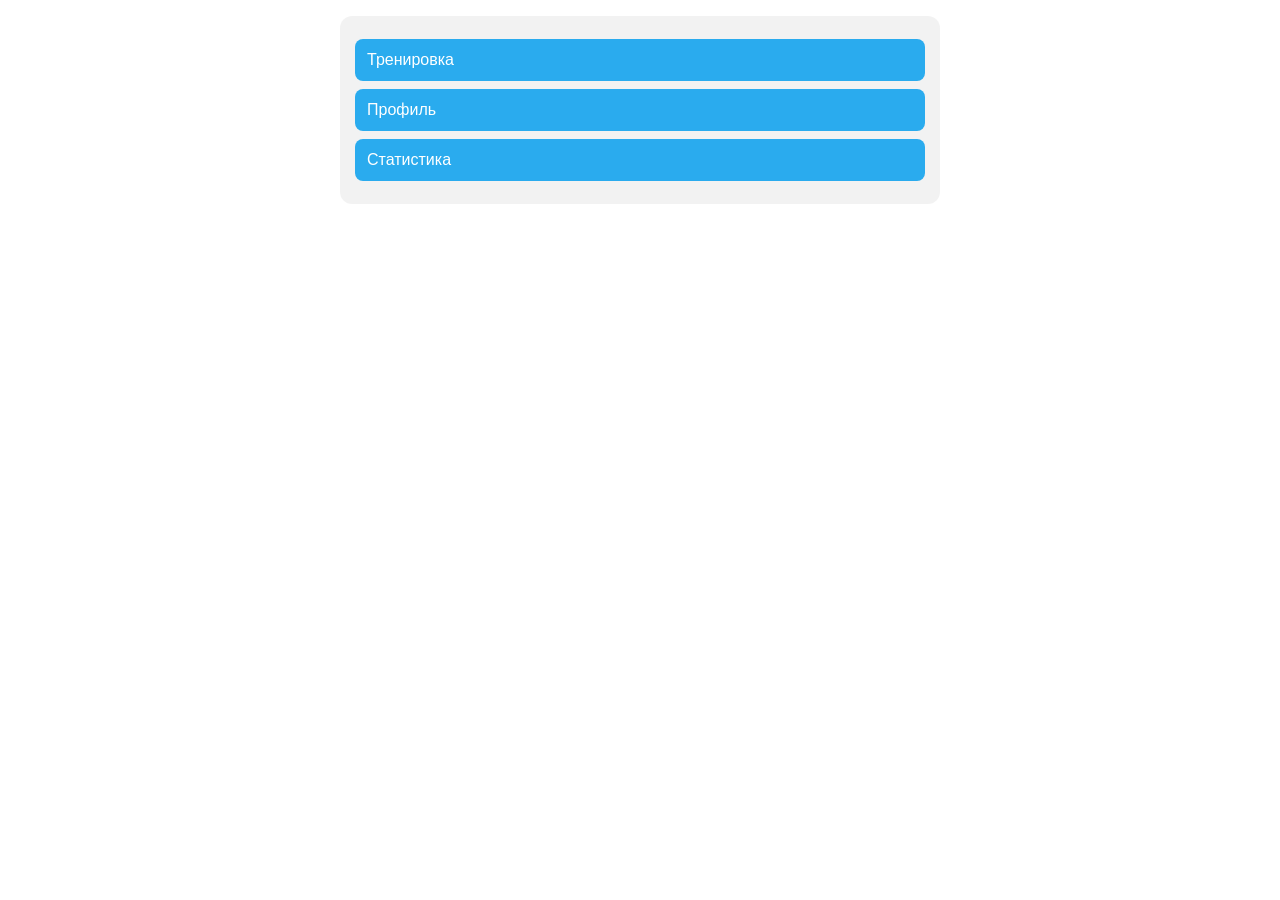
==== docs/index.html @ 4fbbc81f "Update content" ====
<!DOCTYPE html>
<html>
<head>
    <meta charset="UTF-8">
    <meta name="viewport" content="width=device-width, initial-scale=1.0">
    <title>Fitness Tracker</title>
    <script src="https://telegram.org/js/telegram-web-app.js"></script>
    <link rel="stylesheet" href="css/styles.css">
</head>
<body>
    <div id="app">
        <div id="loading" style="display: none;">
            <div class="spinner"></div>
        </div>

        <!-- Главное меню -->
        <div class="section" id="main-menu">
            <div class="menu-item" onclick="showSection('workout')">
                <i class="icon workout-icon"></i>
                <span>Тренировка</span>
            </div>
            <div class="menu-item" onclick="showSection('profile')">
                <i class="icon profile-icon"></i>
                <span>Профиль</span>
            </div>
            <div class="menu-item" onclick="showSection('statistics')">
                <i class="icon stats-icon"></i>
                <span>Статистика</span>
            </div>
        </div>

        <!-- Секция тренировки -->
        <div class="section hidden" id="workout-section">
            <div class="workout-types">
                <button class="workout-type" data-type="cardio">Кардио</button>
                <button class="workout-type" data-type="strength">Силовая</button>
                <button class="workout-type" data-type="yoga">Йога</button>
            </div>
            <div id="active-workout" class="hidden">
                <div class="timer">00:00</div>
                <div class="workout-stats">
                    <div class="stat">
                        <span class="label">Калории</span>
                        <span class="value" id="calories">0</span>
                    </div>
                </div>
                <button class="btn-finish" onclick="finishWorkout()">Завершить</button>
            </div>
        </div>

        <!-- Секция профиля -->
        <div class="section hidden" id="profile-section">
            <form id="profile-form">
                <div class="form-group">
                    <label>Возраст</label>
                    <input type="number" name="age" required>
                </div>
                <div class="form-group">
                    <label>Рост (см)</label>
                    <input type="number" name="height" required>
                </div>
                <div class="form-group">
                    <label>Вес (кг)</label>
                    <input type="number" name="weight" required>
                </div>
                <div class="form-group">
                    <label>Уровень подготовки</label>
                    <select name="fitness_level" required>
                        <option value="beginner">Начинающий</option>
                        <option value="intermediate">Средний</option>
                        <option value="advanced">Продвинутый</option>
                    </select>
                </div>
                <button type="submit" class="btn-save">Сохранить</button>
            </form>
        </div>

        <!-- Секция статистики -->
        <div class="section hidden" id="statistics-section">
            <div class="stats-summary">
                <div class="stat-card">
                    <span class="stat-label">Тренировок</span>
                    <span class="stat-value" id="total-workouts">0</span>
                </div>
                <div class="stat-card">
                    <span class="stat-label">Калорий сожжено</span>
                    <span class="stat-value" id="total-calories">0</span>
                </div>
            </div>
            <div id="workout-history"></div>
        </div>
    </div>

    <script src="js/app.js"></script>
    <script src="js/workout.js"></script>
    <script src="js/profile.js"></script>
</body>
</html>
---- docs/css/styles.css ----
:root {
    --tg-theme-bg-color: #fff;
    --tg-theme-text-color: #000;
    --tg-theme-button-color: #2AABEE;
    --tg-theme-button-text-color: #fff;
}

body {
    margin: 0;
    padding: 0;
    font-family: -apple-system, BlinkMacSystemFont, 'Segoe UI', Roboto, Oxygen, Ubuntu, Cantarell, 'Open Sans', 'Helvetica Neue', sans-serif;
    background-color: var(--tg-theme-bg-color);
    color: var(--tg-theme-text-color);
}

#app {
    max-width: 600px;
    margin: 0 auto;
    padding: 16px;
}

.section {
    margin-bottom: 20px;
    padding: 15px;
    border-radius: 12px;
    background: rgba(0, 0, 0, 0.05);
}

.hidden {
    display: none;
}

/* Меню */
.menu-item {
    display: flex;
    align-items: center;
    padding: 12px;
    margin: 8px 0;
    border-radius: 8px;
    background: var(--tg-theme-button-color);
    color: var(--tg-theme-button-text-color);
    cursor: pointer;
}

/* Формы */
.form-group {
    margin-bottom: 15px;
}

input, select {
    width: 100%;
    padding: 8px;
    border: 1px solid #ddd;
    border-radius: 4px;
    margin-top: 4px;
}

button {
    background: var(--tg-theme-button-color);
    color: var(--tg-theme-button-text-color);
    border: none;
    padding: 10px 20px;
    border-radius: 8px;
    width: 100%;
    cursor: pointer;
}

/* Тренировка */
.workout-types {
    display: grid;
    grid-template-columns: repeat(auto-fit, minmax(100px, 1fr));
    gap: 10px;
    margin-bottom: 20px;
}

.timer {
    font-size: 48px;
    text-align: center;
    margin: 20px 0;
}

/* Статистика */
.stats-summary {
    display: grid;
    grid-template-columns: repeat(2, 1fr);
    gap: 15px;
}

.stat-card {
    background: rgba(0, 0, 0, 0.1);
    padding: 15px;
    border-radius: 8px;
    text-align: center;
}

/* Загрузка */
#loading {
    position: fixed;
    top: 0;
    left: 0;
    right: 0;
    bottom: 0;
    background: rgba(0, 0, 0, 0.5);
    display: flex;
    justify-content: center;
    align-items: center;
    z-index: 1000;
}

.spinner {
    width: 40px;
    height: 40px;
    border: 4px solid #f3f3f3;
    border-top: 4px solid var(--tg-theme-button-color);
    border-radius: 50%;
    animation: spin 1s linear infinite;
}

@keyframes spin {
    0% { transform: rotate(0deg); }
    100% { transform: rotate(360deg); }
}

/* История тренировок */
.workout-history-item {
    background: rgba(0, 0, 0, 0.05);
    border-radius: 8px;
    padding: 12px;
    margin-bottom: 8px;
    display: grid;
    grid-template-columns: 1fr 2fr 1fr;
    align-items: center;
}

.workout-type {
    font-weight: bold;
}

.workout-stats {
    display: flex;
    justify-content: space-around;
}

.workout-date {
    text-align: right;
    color: var(--tg-theme-hint-color);
    font-size: 0.9em;
}
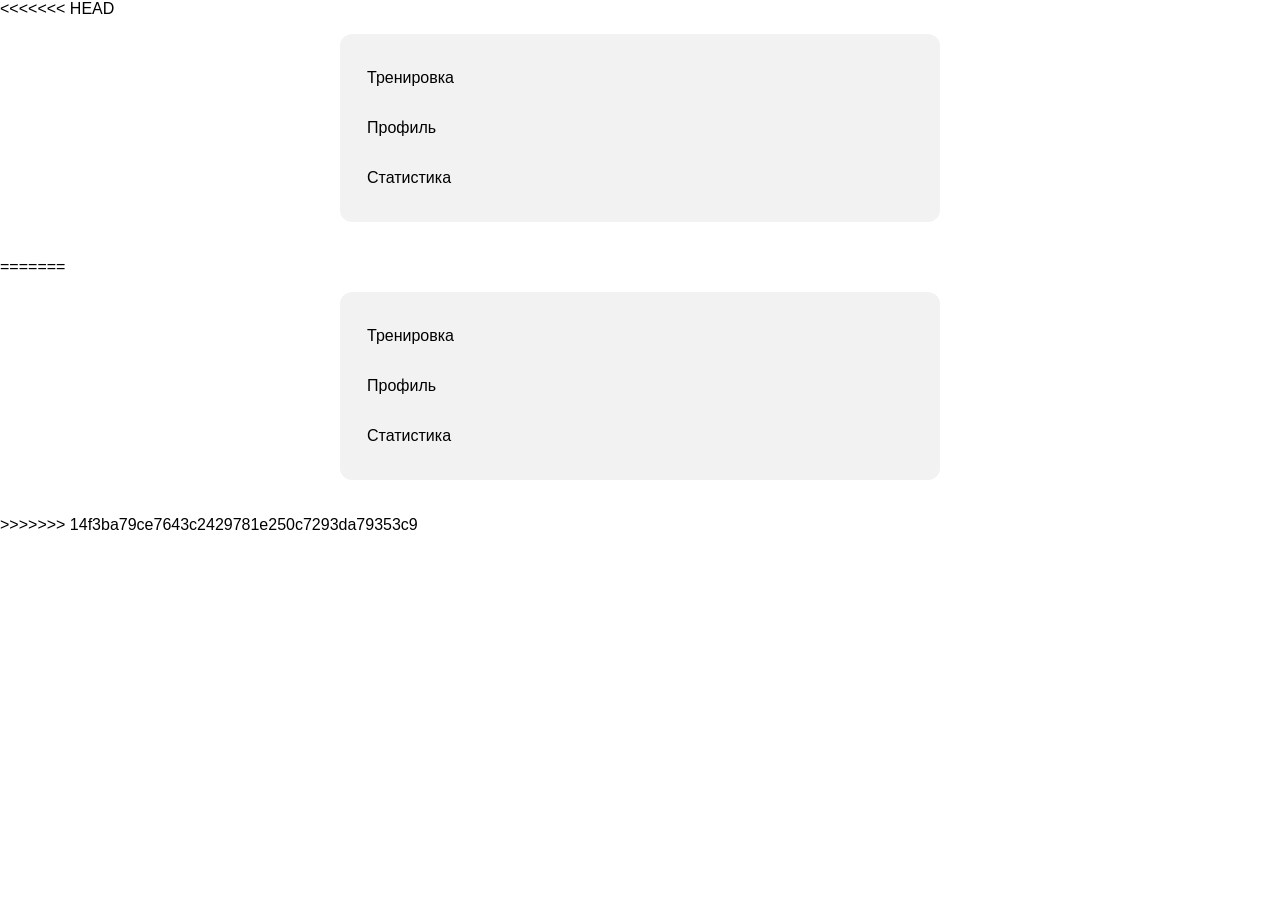
==== commit 09e66593: "Update content" ====
--- a/docs/index.html
+++ b/docs/index.html
@@ -1,3 +1,4 @@
+<<<<<<< HEAD
 <!DOCTYPE html>
 <html>
 <head>
@@ -95,4 +96,103 @@
     <script src="js/workout.js"></script>
     <script src="js/profile.js"></script>
 </body>
+=======
+<!DOCTYPE html>
+<html>
+<head>
+    <meta charset="UTF-8">
+    <meta name="viewport" content="width=device-width, initial-scale=1.0">
+    <title>Fitness Tracker</title>
+    <script src="https://telegram.org/js/telegram-web-app.js"></script>
+    <link rel="stylesheet" href="css/styles.css">
+</head>
+<body>
+    <div id="app">
+        <div id="loading" style="display: none;">
+            <div class="spinner"></div>
+        </div>
+
+        <!-- Главное меню -->
+        <div class="section" id="main-menu">
+            <div class="menu-item" onclick="showSection('workout')">
+                <i class="icon workout-icon"></i>
+                <span>Тренировка</span>
+            </div>
+            <div class="menu-item" onclick="showSection('profile')">
+                <i class="icon profile-icon"></i>
+                <span>Профиль</span>
+            </div>
+            <div class="menu-item" onclick="showSection('statistics')">
+                <i class="icon stats-icon"></i>
+                <span>Статистика</span>
+            </div>
+        </div>
+
+        <!-- Секция тренировки -->
+        <div class="section hidden" id="workout-section">
+            <div class="workout-types">
+                <button class="workout-type" data-type="cardio">Кардио</button>
+                <button class="workout-type" data-type="strength">Силовая</button>
+                <button class="workout-type" data-type="yoga">Йога</button>
+            </div>
+            <div id="active-workout" class="hidden">
+                <div class="timer">00:00</div>
+                <div class="workout-stats">
+                    <div class="stat">
+                        <span class="label">Калории</span>
+                        <span class="value" id="calories">0</span>
+                    </div>
+                </div>
+                <button class="btn-finish" onclick="finishWorkout()">Завершить</button>
+            </div>
+        </div>
+
+        <!-- Секция профиля -->
+        <div class="section hidden" id="profile-section">
+            <form id="profile-form">
+                <div class="form-group">
+                    <label>Возраст</label>
+                    <input type="number" name="age" required>
+                </div>
+                <div class="form-group">
+                    <label>Рост (см)</label>
+                    <input type="number" name="height" required>
+                </div>
+                <div class="form-group">
+                    <label>Вес (кг)</label>
+                    <input type="number" name="weight" required>
+                </div>
+                <div class="form-group">
+                    <label>Уровень подготовки</label>
+                    <select name="fitness_level" required>
+                        <option value="beginner">Начинающий</option>
+                        <option value="intermediate">Средний</option>
+                        <option value="advanced">Продвинутый</option>
+                    </select>
+                </div>
+                <button type="submit" class="btn-save">Сохранить</button>
+            </form>
+        </div>
+
+        <!-- Секция статистики -->
+        <div class="section hidden" id="statistics-section">
+            <div class="stats-summary">
+                <div class="stat-card">
+                    <span class="stat-label">Тренировок</span>
+                    <span class="stat-value" id="total-workouts">0</span>
+                </div>
+                <div class="stat-card">
+                    <span class="stat-label">Калорий сожжено</span>
+                    <span class="stat-value" id="total-calories">0</span>
+                </div>
+            </div>
+            <div id="workout-history"></div>
+        </div>
+    </div>
+
+    <script src="js/app.js"></script>
+    <script src="js/workout.js"></script>
+    <script src="js/profile.js"></script>
+</body>
+>>>>>>> 14f3ba79ce7643c2429781e250c7293da79353c9
 </html> 
--- a/docs/css/styles.css
+++ b/docs/css/styles.css
@@ -1,3 +1,4 @@
+<<<<<<< HEAD
 :root {
     --tg-theme-bg-color: #fff;
     --tg-theme-text-color: #000;
@@ -145,4 +146,153 @@
     text-align: right;
     color: var(--tg-theme-hint-color);
     font-size: 0.9em;
+=======
+:root {
+    --tg-theme-bg-color: #fff;
+    --tg-theme-text-color: #000;
+    --tg-theme-button-color: #2AABEE;
+    --tg-theme-button-text-color: #fff;
+}
+
+body {
+    margin: 0;
+    padding: 0;
+    font-family: -apple-system, BlinkMacSystemFont, 'Segoe UI', Roboto, Oxygen, Ubuntu, Cantarell, 'Open Sans', 'Helvetica Neue', sans-serif;
+    background-color: var(--tg-theme-bg-color);
+    color: var(--tg-theme-text-color);
+}
+
+#app {
+    max-width: 600px;
+    margin: 0 auto;
+    padding: 16px;
+}
+
+.section {
+    margin-bottom: 20px;
+    padding: 15px;
+    border-radius: 12px;
+    background: rgba(0, 0, 0, 0.05);
+}
+
+.hidden {
+    display: none;
+}
+
+/* Меню */
+.menu-item {
+    display: flex;
+    align-items: center;
+    padding: 12px;
+    margin: 8px 0;
+    border-radius: 8px;
+    background: var(--tg-theme-button-color);
+    color: var(--tg-theme-button-text-color);
+    cursor: pointer;
+}
+
+/* Формы */
+.form-group {
+    margin-bottom: 15px;
+}
+
+input, select {
+    width: 100%;
+    padding: 8px;
+    border: 1px solid #ddd;
+    border-radius: 4px;
+    margin-top: 4px;
+}
+
+button {
+    background: var(--tg-theme-button-color);
+    color: var(--tg-theme-button-text-color);
+    border: none;
+    padding: 10px 20px;
+    border-radius: 8px;
+    width: 100%;
+    cursor: pointer;
+}
+
+/* Тренировка */
+.workout-types {
+    display: grid;
+    grid-template-columns: repeat(auto-fit, minmax(100px, 1fr));
+    gap: 10px;
+    margin-bottom: 20px;
+}
+
+.timer {
+    font-size: 48px;
+    text-align: center;
+    margin: 20px 0;
+}
+
+/* Статистика */
+.stats-summary {
+    display: grid;
+    grid-template-columns: repeat(2, 1fr);
+    gap: 15px;
+}
+
+.stat-card {
+    background: rgba(0, 0, 0, 0.1);
+    padding: 15px;
+    border-radius: 8px;
+    text-align: center;
+}
+
+/* Загрузка */
+#loading {
+    position: fixed;
+    top: 0;
+    left: 0;
+    right: 0;
+    bottom: 0;
+    background: rgba(0, 0, 0, 0.5);
+    display: flex;
+    justify-content: center;
+    align-items: center;
+    z-index: 1000;
+}
+
+.spinner {
+    width: 40px;
+    height: 40px;
+    border: 4px solid #f3f3f3;
+    border-top: 4px solid var(--tg-theme-button-color);
+    border-radius: 50%;
+    animation: spin 1s linear infinite;
+}
+
+@keyframes spin {
+    0% { transform: rotate(0deg); }
+    100% { transform: rotate(360deg); }
+}
+
+/* История тренировок */
+.workout-history-item {
+    background: rgba(0, 0, 0, 0.05);
+    border-radius: 8px;
+    padding: 12px;
+    margin-bottom: 8px;
+    display: grid;
+    grid-template-columns: 1fr 2fr 1fr;
+    align-items: center;
+}
+
+.workout-type {
+    font-weight: bold;
+}
+
+.workout-stats {
+    display: flex;
+    justify-content: space-around;
+}
+
+.workout-date {
+    text-align: right;
+    color: var(--tg-theme-hint-color);
+    font-size: 0.9em;
+>>>>>>> 14f3ba79ce7643c2429781e250c7293da79353c9
 } 
--- a/docs/css/styles.css
+++ b/docs/css/styles.css
@@ -1,3 +1,4 @@
+<<<<<<< HEAD
 :root {
     --tg-theme-bg-color: #fff;
     --tg-theme-text-color: #000;
@@ -145,4 +146,153 @@
     text-align: right;
     color: var(--tg-theme-hint-color);
     font-size: 0.9em;
+=======
+:root {
+    --tg-theme-bg-color: #fff;
+    --tg-theme-text-color: #000;
+    --tg-theme-button-color: #2AABEE;
+    --tg-theme-button-text-color: #fff;
+}
+
+body {
+    margin: 0;
+    padding: 0;
+    font-family: -apple-system, BlinkMacSystemFont, 'Segoe UI', Roboto, Oxygen, Ubuntu, Cantarell, 'Open Sans', 'Helvetica Neue', sans-serif;
+    background-color: var(--tg-theme-bg-color);
+    color: var(--tg-theme-text-color);
+}
+
+#app {
+    max-width: 600px;
+    margin: 0 auto;
+    padding: 16px;
+}
+
+.section {
+    margin-bottom: 20px;
+    padding: 15px;
+    border-radius: 12px;
+    background: rgba(0, 0, 0, 0.05);
+}
+
+.hidden {
+    display: none;
+}
+
+/* Меню */
+.menu-item {
+    display: flex;
+    align-items: center;
+    padding: 12px;
+    margin: 8px 0;
+    border-radius: 8px;
+    background: var(--tg-theme-button-color);
+    color: var(--tg-theme-button-text-color);
+    cursor: pointer;
+}
+
+/* Формы */
+.form-group {
+    margin-bottom: 15px;
+}
+
+input, select {
+    width: 100%;
+    padding: 8px;
+    border: 1px solid #ddd;
+    border-radius: 4px;
+    margin-top: 4px;
+}
+
+button {
+    background: var(--tg-theme-button-color);
+    color: var(--tg-theme-button-text-color);
+    border: none;
+    padding: 10px 20px;
+    border-radius: 8px;
+    width: 100%;
+    cursor: pointer;
+}
+
+/* Тренировка */
+.workout-types {
+    display: grid;
+    grid-template-columns: repeat(auto-fit, minmax(100px, 1fr));
+    gap: 10px;
+    margin-bottom: 20px;
+}
+
+.timer {
+    font-size: 48px;
+    text-align: center;
+    margin: 20px 0;
+}
+
+/* Статистика */
+.stats-summary {
+    display: grid;
+    grid-template-columns: repeat(2, 1fr);
+    gap: 15px;
+}
+
+.stat-card {
+    background: rgba(0, 0, 0, 0.1);
+    padding: 15px;
+    border-radius: 8px;
+    text-align: center;
+}
+
+/* Загрузка */
+#loading {
+    position: fixed;
+    top: 0;
+    left: 0;
+    right: 0;
+    bottom: 0;
+    background: rgba(0, 0, 0, 0.5);
+    display: flex;
+    justify-content: center;
+    align-items: center;
+    z-index: 1000;
+}
+
+.spinner {
+    width: 40px;
+    height: 40px;
+    border: 4px solid #f3f3f3;
+    border-top: 4px solid var(--tg-theme-button-color);
+    border-radius: 50%;
+    animation: spin 1s linear infinite;
+}
+
+@keyframes spin {
+    0% { transform: rotate(0deg); }
+    100% { transform: rotate(360deg); }
+}
+
+/* История тренировок */
+.workout-history-item {
+    background: rgba(0, 0, 0, 0.05);
+    border-radius: 8px;
+    padding: 12px;
+    margin-bottom: 8px;
+    display: grid;
+    grid-template-columns: 1fr 2fr 1fr;
+    align-items: center;
+}
+
+.workout-type {
+    font-weight: bold;
+}
+
+.workout-stats {
+    display: flex;
+    justify-content: space-around;
+}
+
+.workout-date {
+    text-align: right;
+    color: var(--tg-theme-hint-color);
+    font-size: 0.9em;
+>>>>>>> 14f3ba79ce7643c2429781e250c7293da79353c9
 } 
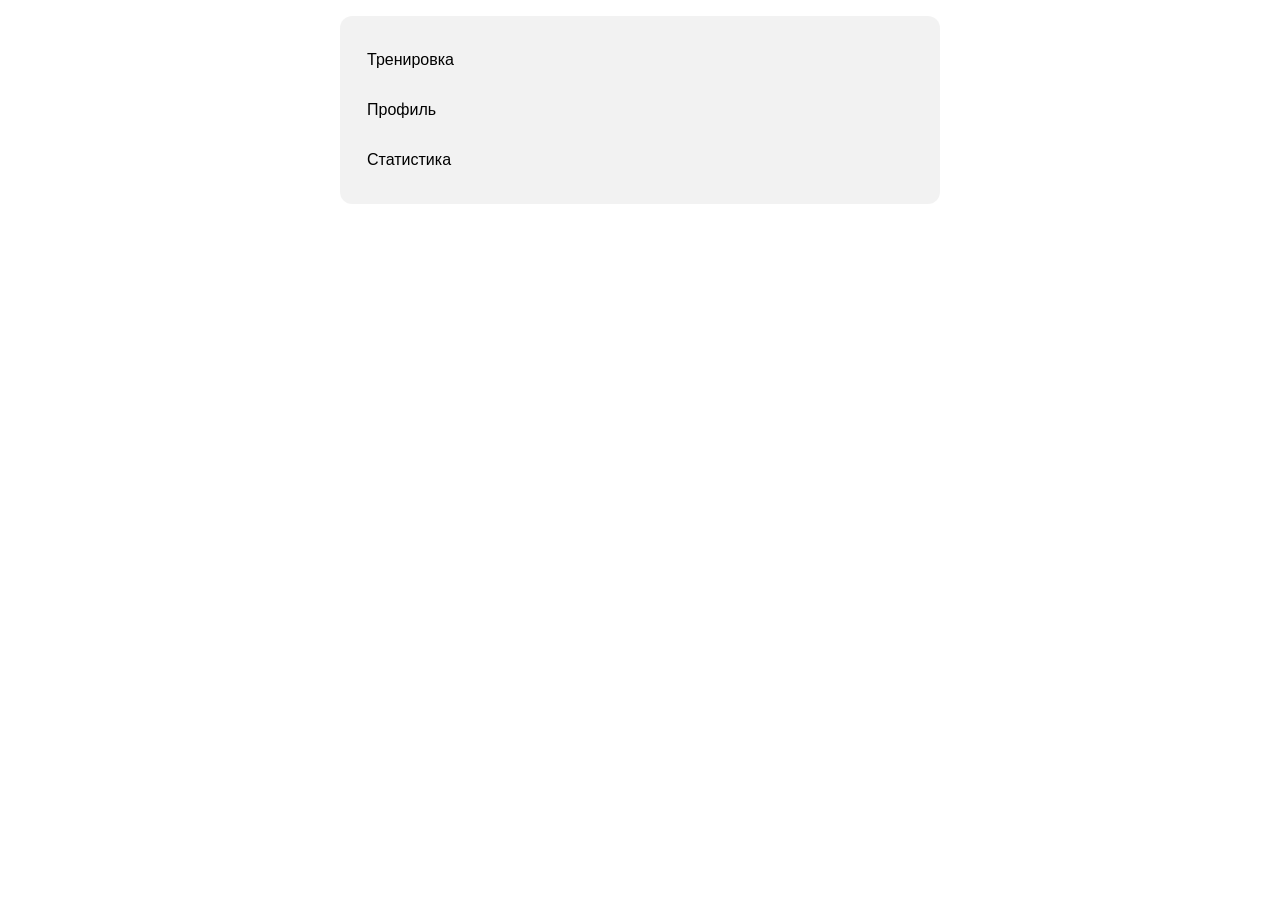
==== commit d6a569da: "Update content" ====
--- a/docs/index.html
+++ b/docs/index.html
@@ -1,4 +1,3 @@
-<<<<<<< HEAD
 <!DOCTYPE html>
 <html>
 <head>
@@ -92,107 +91,9 @@
         </div>
     </div>
 
-    <script src="js/app.js"></script>
-    <script src="js/workout.js"></script>
-    <script src="js/profile.js"></script>
+    <!-- Важно: порядок подключения скриптов имеет значение -->
+    <script src="js/app.js"></script>      <!-- Основные функции и состояние -->
+    <script src="js/profile.js"></script>  <!-- Функции профиля -->
+    <script src="js/workout.js"></script>  <!-- Функции тренировок -->
 </body>
-=======
-<!DOCTYPE html>
-<html>
-<head>
-    <meta charset="UTF-8">
-    <meta name="viewport" content="width=device-width, initial-scale=1.0">
-    <title>Fitness Tracker</title>
-    <script src="https://telegram.org/js/telegram-web-app.js"></script>
-    <link rel="stylesheet" href="css/styles.css">
-</head>
-<body>
-    <div id="app">
-        <div id="loading" style="display: none;">
-            <div class="spinner"></div>
-        </div>
-
-        <!-- Главное меню -->
-        <div class="section" id="main-menu">
-            <div class="menu-item" onclick="showSection('workout')">
-                <i class="icon workout-icon"></i>
-                <span>Тренировка</span>
-            </div>
-            <div class="menu-item" onclick="showSection('profile')">
-                <i class="icon profile-icon"></i>
-                <span>Профиль</span>
-            </div>
-            <div class="menu-item" onclick="showSection('statistics')">
-                <i class="icon stats-icon"></i>
-                <span>Статистика</span>
-            </div>
-        </div>
-
-        <!-- Секция тренировки -->
-        <div class="section hidden" id="workout-section">
-            <div class="workout-types">
-                <button class="workout-type" data-type="cardio">Кардио</button>
-                <button class="workout-type" data-type="strength">Силовая</button>
-                <button class="workout-type" data-type="yoga">Йога</button>
-            </div>
-            <div id="active-workout" class="hidden">
-                <div class="timer">00:00</div>
-                <div class="workout-stats">
-                    <div class="stat">
-                        <span class="label">Калории</span>
-                        <span class="value" id="calories">0</span>
-                    </div>
-                </div>
-                <button class="btn-finish" onclick="finishWorkout()">Завершить</button>
-            </div>
-        </div>
-
-        <!-- Секция профиля -->
-        <div class="section hidden" id="profile-section">
-            <form id="profile-form">
-                <div class="form-group">
-                    <label>Возраст</label>
-                    <input type="number" name="age" required>
-                </div>
-                <div class="form-group">
-                    <label>Рост (см)</label>
-                    <input type="number" name="height" required>
-                </div>
-                <div class="form-group">
-                    <label>Вес (кг)</label>
-                    <input type="number" name="weight" required>
-                </div>
-                <div class="form-group">
-                    <label>Уровень подготовки</label>
-                    <select name="fitness_level" required>
-                        <option value="beginner">Начинающий</option>
-                        <option value="intermediate">Средний</option>
-                        <option value="advanced">Продвинутый</option>
-                    </select>
-                </div>
-                <button type="submit" class="btn-save">Сохранить</button>
-            </form>
-        </div>
-
-        <!-- Секция статистики -->
-        <div class="section hidden" id="statistics-section">
-            <div class="stats-summary">
-                <div class="stat-card">
-                    <span class="stat-label">Тренировок</span>
-                    <span class="stat-value" id="total-workouts">0</span>
-                </div>
-                <div class="stat-card">
-                    <span class="stat-label">Калорий сожжено</span>
-                    <span class="stat-value" id="total-calories">0</span>
-                </div>
-            </div>
-            <div id="workout-history"></div>
-        </div>
-    </div>
-
-    <script src="js/app.js"></script>
-    <script src="js/workout.js"></script>
-    <script src="js/profile.js"></script>
-</body>
->>>>>>> 14f3ba79ce7643c2429781e250c7293da79353c9
 </html> 
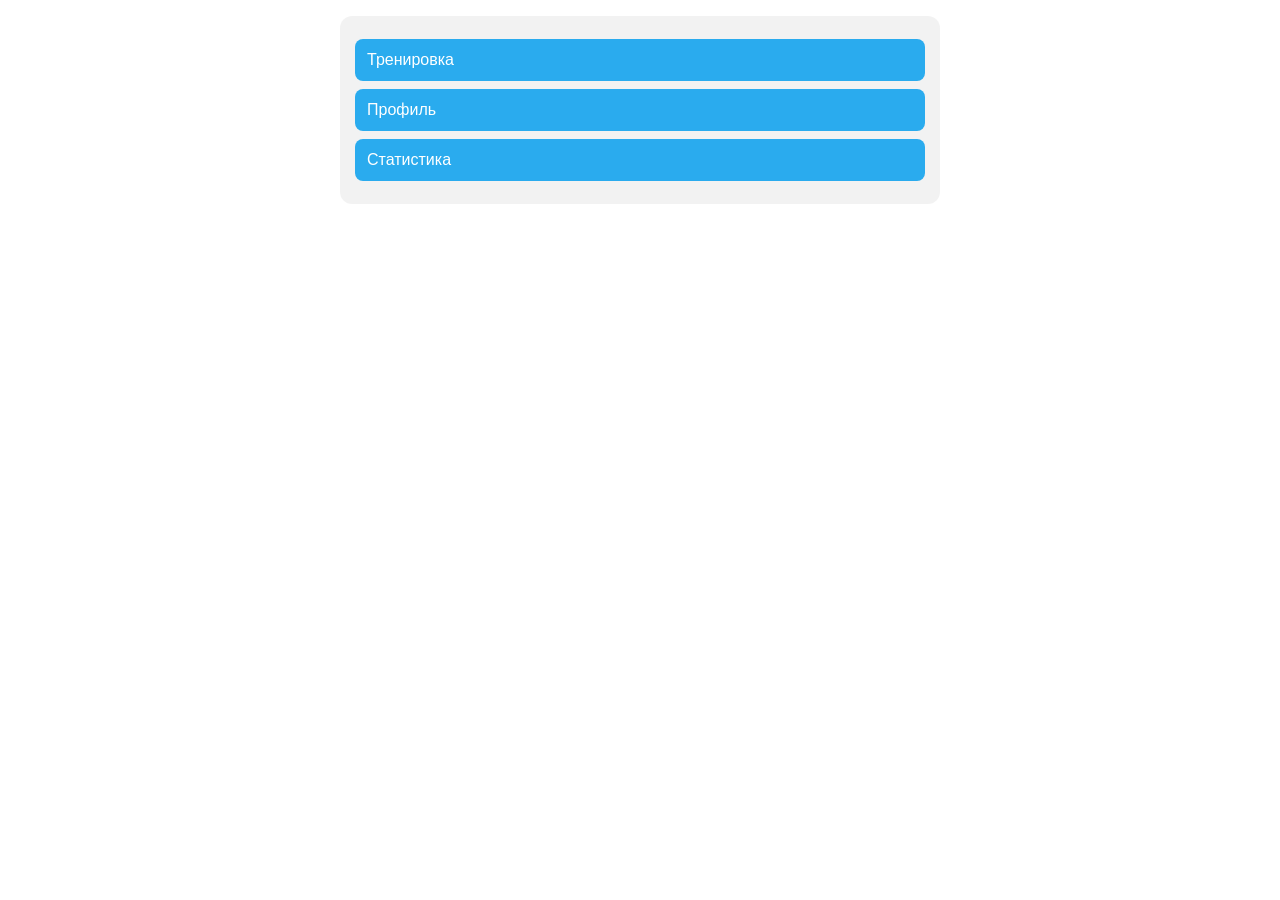
==== commit 7a21cb92: "Update content" ====
--- a/docs/index.html
+++ b/docs/index.html
@@ -32,9 +32,9 @@
         <!-- Секция тренировки -->
         <div class="section hidden" id="workout-section">
             <div class="workout-types">
-                <button class="workout-type" data-type="cardio">Кардио</button>
-                <button class="workout-type" data-type="strength">Силовая</button>
-                <button class="workout-type" data-type="yoga">Йога</button>
+                <button class="workout-type" data-type="cardio" onclick="startWorkout('cardio')">Кардио</button>
+                <button class="workout-type" data-type="strength" onclick="startWorkout('strength')">Силовая</button>
+                <button class="workout-type" data-type="yoga" onclick="startWorkout('yoga')">Йога</button>
             </div>
             <div id="active-workout" class="hidden">
                 <div class="timer">00:00</div>
@@ -50,18 +50,24 @@
 
         <!-- Секция профиля -->
         <div class="section hidden" id="profile-section">
-            <form id="profile-form">
+            <form id="profile-form" onsubmit="saveProfile(event)">
+                <div class="profile-photo">
+                    <img id="profile-image" src="img/default-avatar.png" alt="Profile Photo">
+                    <button type="button" onclick="uploadProfilePhoto()" class="btn-upload">
+                        Загрузить фото
+                    </button>
+                </div>
                 <div class="form-group">
                     <label>Возраст</label>
-                    <input type="number" name="age" required>
+                    <input type="number" name="age" required min="14" max="100">
                 </div>
                 <div class="form-group">
                     <label>Рост (см)</label>
-                    <input type="number" name="height" required>
+                    <input type="number" name="height" required min="100" max="250">
                 </div>
                 <div class="form-group">
                     <label>Вес (кг)</label>
-                    <input type="number" name="weight" required>
+                    <input type="number" name="weight" required min="30" max="300">
                 </div>
                 <div class="form-group">
                     <label>Уровень подготовки</label>
@@ -95,5 +101,35 @@
     <script src="js/app.js"></script>      <!-- Основные функции и состояние -->
     <script src="js/profile.js"></script>  <!-- Функции профиля -->
     <script src="js/workout.js"></script>  <!-- Функции тренировок -->
+
+    <script>
+    // Функция для загрузки фото профиля
+    function uploadProfilePhoto() {
+        if (tg.WebApp.platform === 'tdesktop') {
+            // Для десктопной версии
+            tg.showPopup({
+                title: 'Загрузка фото',
+                message: 'Используйте мобильное приложение для загрузки фото'
+            });
+        } else {
+            // Для мобильной версии
+            tg.expand();
+            tg.showScanQrPopup({
+                text: 'Выберите фото'
+            }, function(file) {
+                if (file) {
+                    document.getElementById('profile-image').src = URL.createObjectURL(file);
+                }
+            });
+        }
+    }
+
+    // Инициализация WebApp
+    window.addEventListener('load', function() {
+        tg.ready();
+        // Устанавливаем основной цвет кнопок
+        document.documentElement.style.setProperty('--tg-theme-button-color', tg.MainButton.color);
+    });
+    </script>
 </body>
 </html> 
--- a/docs/css/styles.css
+++ b/docs/css/styles.css
@@ -1,4 +1,3 @@
-<<<<<<< HEAD
 :root {
     --tg-theme-bg-color: #fff;
     --tg-theme-text-color: #000;
@@ -146,153 +145,4 @@
     text-align: right;
     color: var(--tg-theme-hint-color);
     font-size: 0.9em;
-=======
-:root {
-    --tg-theme-bg-color: #fff;
-    --tg-theme-text-color: #000;
-    --tg-theme-button-color: #2AABEE;
-    --tg-theme-button-text-color: #fff;
-}
-
-body {
-    margin: 0;
-    padding: 0;
-    font-family: -apple-system, BlinkMacSystemFont, 'Segoe UI', Roboto, Oxygen, Ubuntu, Cantarell, 'Open Sans', 'Helvetica Neue', sans-serif;
-    background-color: var(--tg-theme-bg-color);
-    color: var(--tg-theme-text-color);
-}
-
-#app {
-    max-width: 600px;
-    margin: 0 auto;
-    padding: 16px;
-}
-
-.section {
-    margin-bottom: 20px;
-    padding: 15px;
-    border-radius: 12px;
-    background: rgba(0, 0, 0, 0.05);
-}
-
-.hidden {
-    display: none;
-}
-
-/* Меню */
-.menu-item {
-    display: flex;
-    align-items: center;
-    padding: 12px;
-    margin: 8px 0;
-    border-radius: 8px;
-    background: var(--tg-theme-button-color);
-    color: var(--tg-theme-button-text-color);
-    cursor: pointer;
-}
-
-/* Формы */
-.form-group {
-    margin-bottom: 15px;
-}
-
-input, select {
-    width: 100%;
-    padding: 8px;
-    border: 1px solid #ddd;
-    border-radius: 4px;
-    margin-top: 4px;
-}
-
-button {
-    background: var(--tg-theme-button-color);
-    color: var(--tg-theme-button-text-color);
-    border: none;
-    padding: 10px 20px;
-    border-radius: 8px;
-    width: 100%;
-    cursor: pointer;
-}
-
-/* Тренировка */
-.workout-types {
-    display: grid;
-    grid-template-columns: repeat(auto-fit, minmax(100px, 1fr));
-    gap: 10px;
-    margin-bottom: 20px;
-}
-
-.timer {
-    font-size: 48px;
-    text-align: center;
-    margin: 20px 0;
-}
-
-/* Статистика */
-.stats-summary {
-    display: grid;
-    grid-template-columns: repeat(2, 1fr);
-    gap: 15px;
-}
-
-.stat-card {
-    background: rgba(0, 0, 0, 0.1);
-    padding: 15px;
-    border-radius: 8px;
-    text-align: center;
-}
-
-/* Загрузка */
-#loading {
-    position: fixed;
-    top: 0;
-    left: 0;
-    right: 0;
-    bottom: 0;
-    background: rgba(0, 0, 0, 0.5);
-    display: flex;
-    justify-content: center;
-    align-items: center;
-    z-index: 1000;
-}
-
-.spinner {
-    width: 40px;
-    height: 40px;
-    border: 4px solid #f3f3f3;
-    border-top: 4px solid var(--tg-theme-button-color);
-    border-radius: 50%;
-    animation: spin 1s linear infinite;
-}
-
-@keyframes spin {
-    0% { transform: rotate(0deg); }
-    100% { transform: rotate(360deg); }
-}
-
-/* История тренировок */
-.workout-history-item {
-    background: rgba(0, 0, 0, 0.05);
-    border-radius: 8px;
-    padding: 12px;
-    margin-bottom: 8px;
-    display: grid;
-    grid-template-columns: 1fr 2fr 1fr;
-    align-items: center;
-}
-
-.workout-type {
-    font-weight: bold;
-}
-
-.workout-stats {
-    display: flex;
-    justify-content: space-around;
-}
-
-.workout-date {
-    text-align: right;
-    color: var(--tg-theme-hint-color);
-    font-size: 0.9em;
->>>>>>> 14f3ba79ce7643c2429781e250c7293da79353c9
 } 
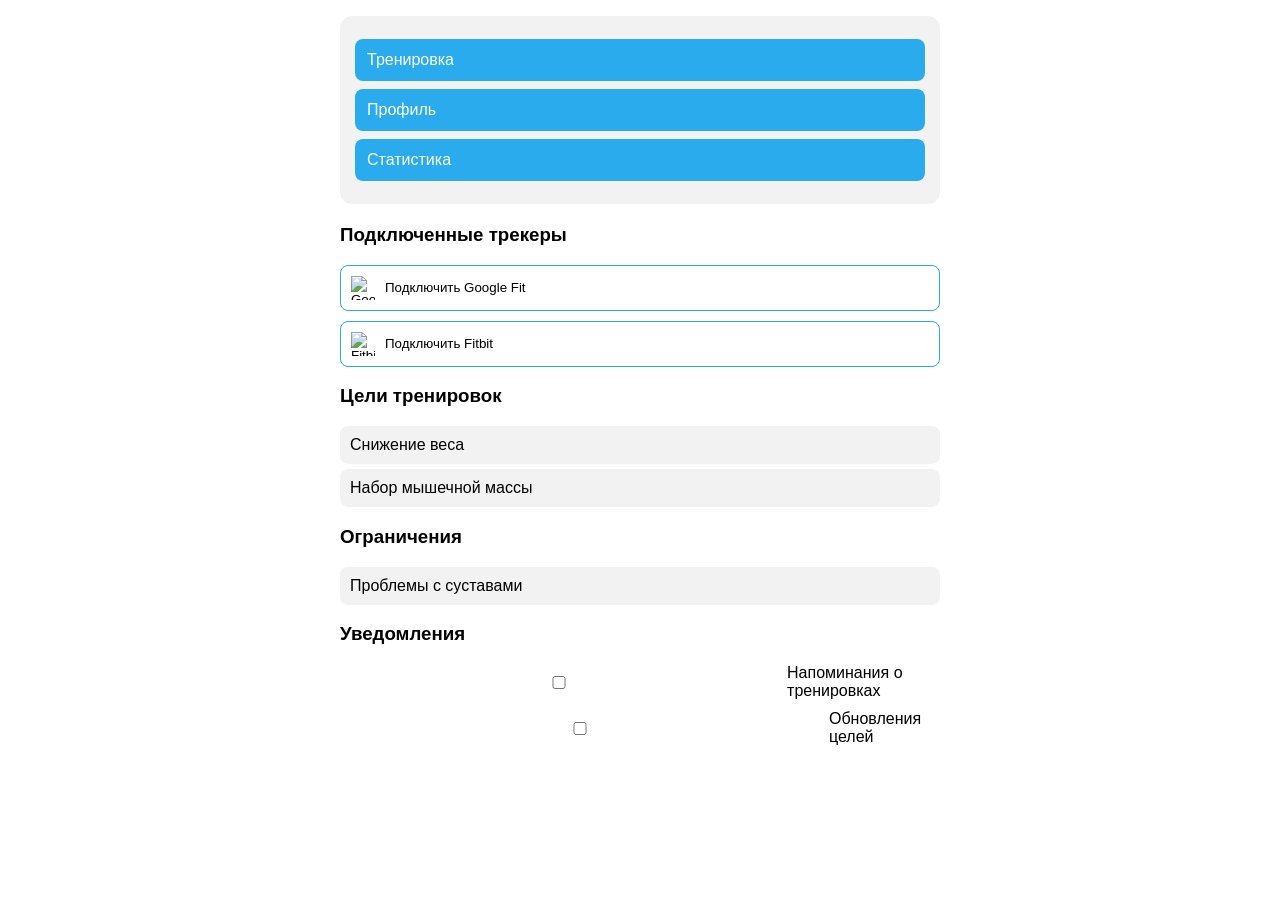
==== commit ed3403c6: "Update content" ====
--- a/docs/index.html
+++ b/docs/index.html
@@ -95,12 +95,57 @@
             </div>
             <div id="workout-history"></div>
         </div>
+
+        <!-- В секции настроек -->
+        <div class="settings-section">
+            <h3>Подключенные трекеры</h3>
+            <div class="trackers">
+                <button onclick="connectTracker('googlefit')" class="tracker-button">
+                    <img src="img/googlefit-logo.png" alt="Google Fit">
+                    Подключить Google Fit
+                </button>
+                <button onclick="connectTracker('fitbit')" class="tracker-button">
+                    <img src="img/fitbit-logo.png" alt="Fitbit">
+                    Подключить Fitbit
+                </button>
+            </div>
+            
+            <h3>Цели тренировок</h3>
+            <div class="goals">
+                <div class="goal-item" onclick="toggleGoal('weight')" data-goal="weight">
+                    Снижение веса
+                </div>
+                <div class="goal-item" onclick="toggleGoal('muscle')" data-goal="muscle">
+                    Набор мышечной массы
+                </div>
+            </div>
+            
+            <h3>Ограничения</h3>
+            <div class="restrictions">
+                <div class="restriction-item" onclick="toggleRestriction('joints')" data-restriction="joints">
+                    Проблемы с суставами
+                </div>
+            </div>
+            
+            <h3>Уведомления</h3>
+            <div class="notifications">
+                <label>
+                    <input type="checkbox" onchange="updateNotificationSettings('workout_reminder', this.checked)">
+                    Напоминания о тренировках
+                </label>
+                <label>
+                    <input type="checkbox" onchange="updateNotificationSettings('goal_updates', this.checked)">
+                    Обновления целей
+                </label>
+            </div>
+        </div>
     </div>
 
     <!-- Важно: порядок подключения скриптов имеет значение -->
-    <script src="js/app.js"></script>      <!-- Основные функции и состояние -->
-    <script src="js/profile.js"></script>  <!-- Функции профиля -->
-    <script src="js/workout.js"></script>  <!-- Функции тренировок -->
+    <script src="https://telegram.org/js/telegram-web-app.js"></script>
+    <script src="js/app.js" defer></script>      <!-- Основные функции и состояние -->
+    <script src="js/profile.js" defer></script>  <!-- Функции профиля -->
+    <script src="js/workout.js" defer></script>  <!-- Функции тренировок -->
 
     <script>
     // Функция для загрузки фото профиля
--- a/docs/css/styles.css
+++ b/docs/css/styles.css
@@ -145,4 +145,45 @@
     text-align: right;
     color: var(--tg-theme-hint-color);
     font-size: 0.9em;
+}
+
+/* Стили для трекеров */
+.tracker-button {
+    display: flex;
+    align-items: center;
+    gap: 10px;
+    margin: 10px 0;
+    padding: 10px;
+    border: 1px solid var(--tg-theme-button-color);
+    border-radius: 8px;
+    background: transparent;
+    color: var(--tg-theme-text-color);
+    cursor: pointer;
+}
+
+.tracker-button img {
+    width: 24px;
+    height: 24px;
+}
+
+/* Стили для целей и ограничений */
+.goal-item, .restriction-item {
+    padding: 10px;
+    margin: 5px 0;
+    border-radius: 8px;
+    background: rgba(0, 0, 0, 0.05);
+    cursor: pointer;
+}
+
+.goal-item.active, .restriction-item.active {
+    background: var(--tg-theme-button-color);
+    color: var(--tg-theme-button-text-color);
+}
+
+/* Стили для уведомлений */
+.notifications label {
+    display: flex;
+    align-items: center;
+    gap: 10px;
+    margin: 10px 0;
 } 
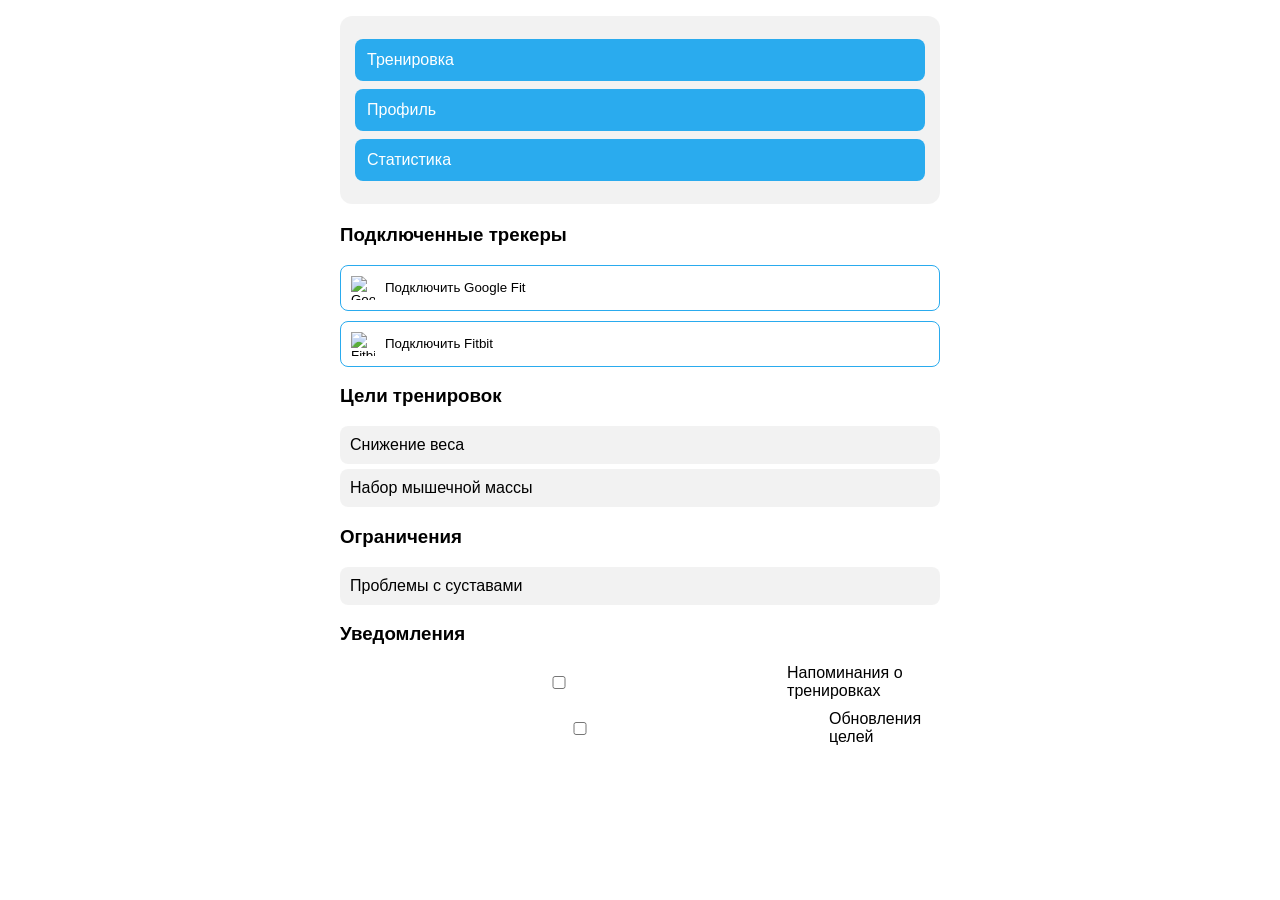
==== commit 9cb82436: "Update content" ====
--- a/docs/index.html
+++ b/docs/index.html
@@ -141,11 +141,55 @@
         </div>
     </div>
 
-    <!-- Важно: порядок подключения скриптов имеет значение -->
+    <!-- Перенесем скрипт инициализации перед подключением других скриптов -->
+    <script>
+    // Глобальная инициализация
+    window.addEventListener('DOMContentLoaded', function() {
+        // Инициализируем Telegram WebApp
+        window.tg = window.Telegram.WebApp;
+        window.tg.ready();
+        
+        // Инициализируем обработчики
+        window.initEventHandlers = function() {
+            // Обработчики для целей
+            window.toggleGoal = function(goalType) {
+                const goals = JSON.parse(localStorage.getItem('goals') || '{}');
+                goals[goalType] = !goals[goalType];
+                localStorage.setItem('goals', JSON.stringify(goals));
+                updateGoalsUI();
+            };
+
+            // Обработчики для ограничений
+            window.toggleRestriction = function(restrictionType) {
+                const restrictions = JSON.parse(localStorage.getItem('restrictions') || '{}');
+                restrictions[restrictionType] = !restrictions[restrictionType];
+                localStorage.setItem('restrictions', JSON.stringify(restrictions));
+                updateRestrictionsUI();
+            };
+
+            // Обработчики для уведомлений
+            window.updateNotificationSettings = function(type, enabled) {
+                const notifications = JSON.parse(localStorage.getItem('notifications') || '{}');
+                notifications[type] = enabled;
+                localStorage.setItem('notifications', JSON.stringify(notifications));
+            };
+
+            // Обработчик для трекеров
+            window.connectTracker = function(type) {
+                tg.showAlert(`Подключение ${type} будет доступно в следующем обновлении`);
+            };
+        };
+
+        // Запускаем инициализацию
+        initEventHandlers();
+    });
+    </script>
+
+    <!-- Подключаем скрипты -->
     <script src="https://telegram.org/js/telegram-web-app.js"></script>
-    <script src="js/app.js" defer></script>      <!-- Основные функции и состояние -->
-    <script src="js/profile.js" defer></script>  <!-- Функции профиля -->
-    <script src="js/workout.js" defer></script>  <!-- Функции тренировок -->
+    <script src="js/app.js" defer></script>
+    <script src="js/profile.js" defer></script>
+    <script src="js/workout.js" defer></script>
 
     <script>
     // Функция для загрузки фото профиля
